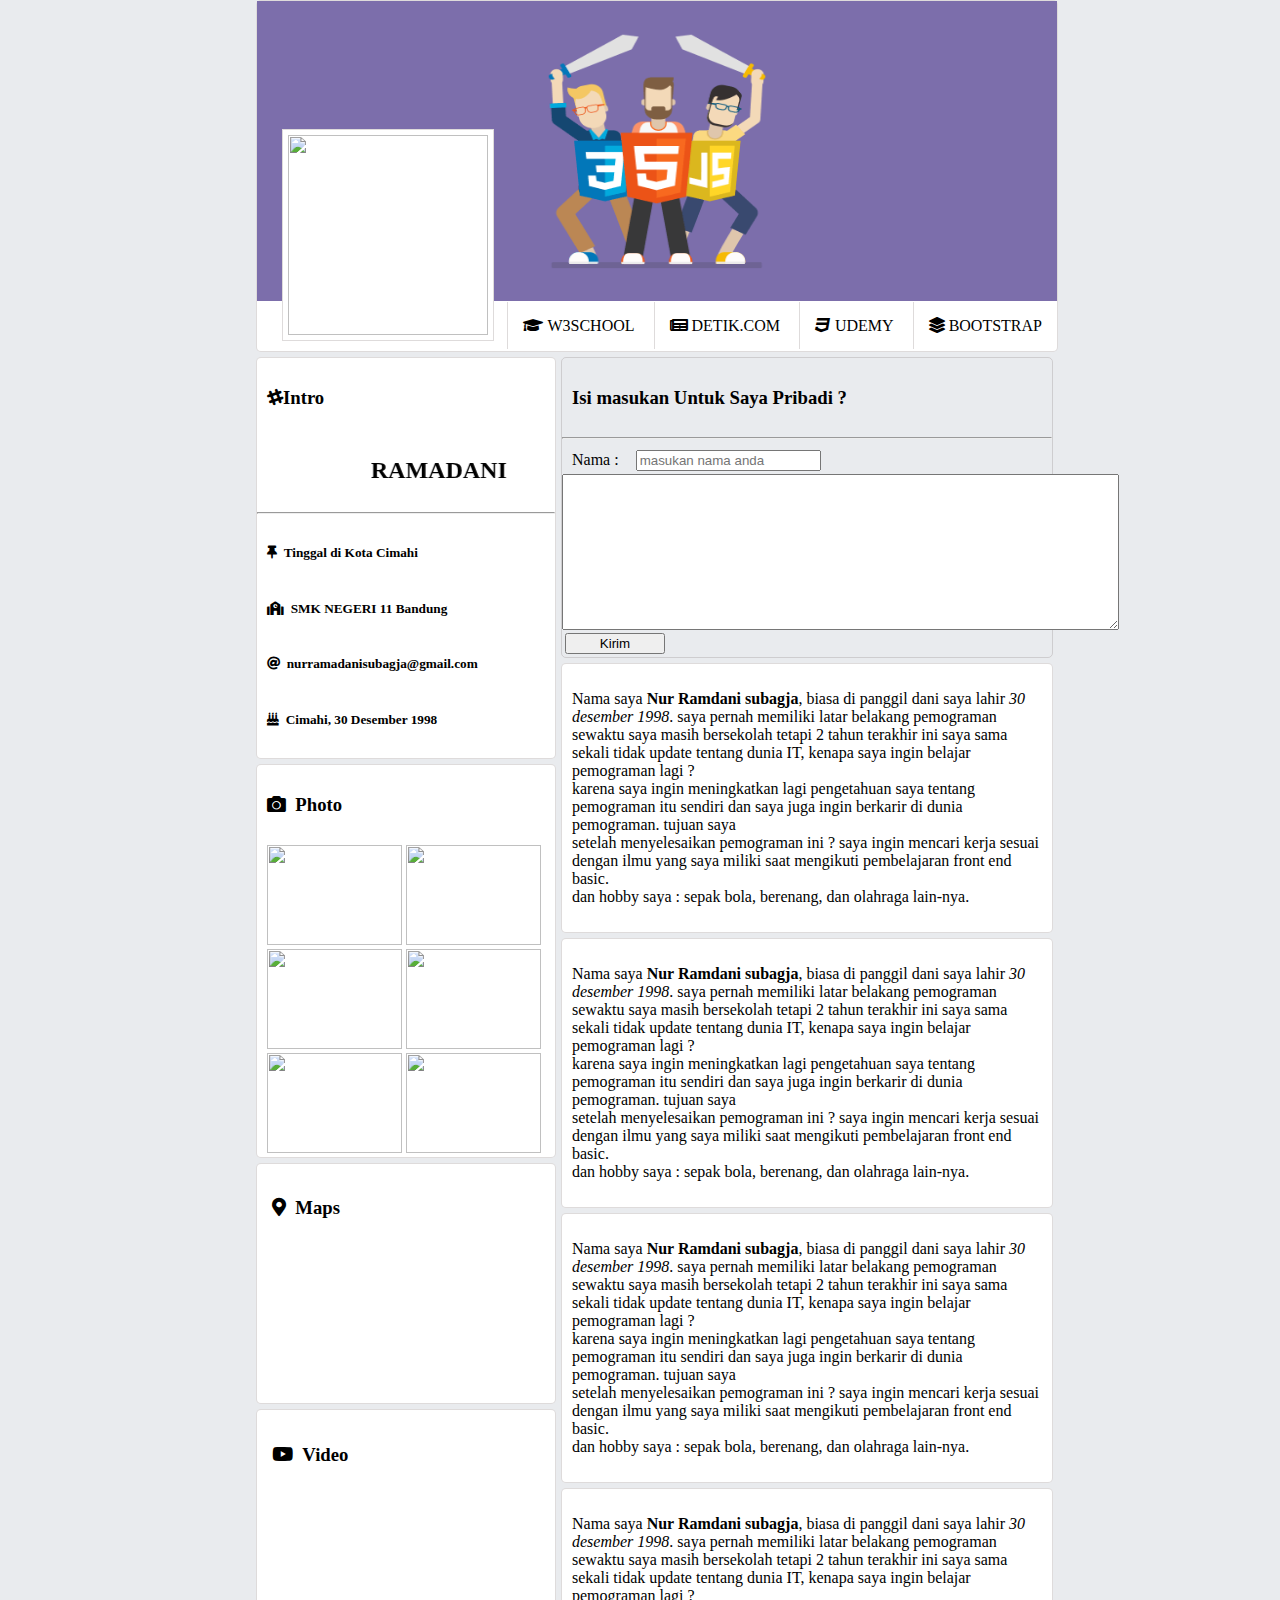
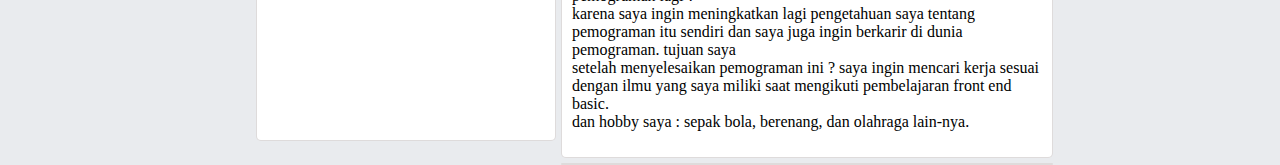
==== index.html @ 0ce0df5e "my biografi" ====
<!DOCTYPE <!DOCTYPE html>
<html>
<head>
    <meta charset="utf-8" />
    <meta http-equiv="X-UA-Compatible" content="IE=edge">
    <title>Biografi</title>
    <meta name="viewport" content="width=device-width, initial-scale=1">
    <link rel="stylesheet" type="text/css" media="screen" href="style.css" />
    <link rel="stylesheet" href="https://use.fontawesome.com/releases/v5.4.1/css/all.css">
    <!-- <link rel="stylesheet" href="https://stackpath.bootstrapcdn.com/bootstrap/4.1.3/css/bootstrap.min.css"> -->
</head>
<body>
   
        <div class="wall">
            <img src="img/great-frontend.png" alt="" height="300" width="800">
            <div id="profile">
                    <img src="img/_MG_5337.JPG" alt="" height="200" width="200" />
            </div>
            <ul>
                <li><a href="https://www.w3schools.com/" target="_blank"><i class="fas fa-graduation-cap"></i>&nbsp;W3SCHOOL</a></li>
                    <li><a href="https://inet.detik.com/?_ga=2.14212597.335395112.1539823930-733189241.1509711369" target="_blank"><i class="fas fa-newspaper"></i>&nbsp;DETIK.COM </a></li>
                    <li><a href="https://www.udemy.com/?utm_source=adwords-brand&utm_medium=udemyads&utm_campaign=NEW-AW-PROS-Branded-Search-World-EN-ENG_._ci__._sl_ENG_._vi__._sd_All_._la_EN_._&tabei=7&utm_term=_._ag_48933380294_._ad_279519253626_._de_c_._dm__._pl__._ti_aud-325382095121:kwd-310556426868_._li_9056658_._pd__._&gclid=CjwKCAjwu5veBRBBEiwAFTqDwdqMu30ZiBiopbhIUJAfrUdo6BULSVaiDn3qMsP71U4s2fW_A66o3BoCDDIQAvD_BwE" target="_blank"><i class="fab fa-css3"></i>&nbsp;UDEMY</a></li>
                <li><a href="https://getbootstrap.com/docs/3.3/getting-started/" target="_blank"><i class="fas fa-layer-group"></i>&nbsp;BOOTSTRAP</a></li>
            </ul>
        </div>
        <div class="sidebar">
            <div id="biography" >
                <h3><i class="fab fa-slack-hash"></i>Intro</h3>
                    <marquee behavior="alternate" direction=""><h2>RAMADANI</h2></marquee>
                        <hr>
                            <h5><i class="fas fa-thumbtack">&nbsp;&nbsp;Tinggal di <a href="http://www.cimahikota.go.id/" target="_blank">Kota Cimahi </a></i></h5>
                        <h5><i class="fas fa-school">&nbsp;&nbsp;SMK NEGERI 11 Bandung</i></h5>
                    <h5><i class="fas fa-at">&nbsp;&nbsp;nurramadanisubagja@gmail.com</i></h5>
                <h5><i class="fas fa-birthday-cake">&nbsp;&nbsp;Cimahi, 30 Desember 1998</i></h5>
            </div>

            <div id="photo" >
                <h3><i class="fas fa-camera"></i>&nbsp;&nbsp;Photo</h3>
                    <img src="img/_MG_5208.JPG" alt="" width="135" height="100" style="padding-left:10px;">
                        <img src="img/_MG_5209.JPG" alt="" width="135" height="100" >
                            <br>
                                <img src="img/_MG_5336.JPG" alt="" width="135" height="100" style="padding-left:10px;">
                            <img src="img/_MG_5337.JPG" alt="" width="135" height="100" >
                        <br>
                    <img src="img/_MG_5378.JPG" alt="" width="135" height="100" style="padding-left:10px;">
                <img src="img/_MG_5381.JPG" alt="" width="135" height="100" >   
            </div>
                
            <div id="maps"> 
                <h3><i class="fas fa-map-marker-alt"></i>&nbsp;&nbsp;Maps</h3>
                <iframe src="https://www.google.com/maps/embed?pb=!1m18!1m12!1m3!1d15844.40195761189!2d107.53530579289784!3d-6.878563140406041!2m3!1f0!2f0!3f0!3m2!1i1024!2i768!4f13.1!3m3!1m2!1s0x2e68e445404f6bc7%3A0x4aeb4d66c2704698!2sGg.+H.+Sobari%2C+Cimahi+Tengah%2C+Kota+Cimahi%2C+Jawa+Barat!5e0!3m2!1sen!2sid!4v1539822799022" width="285" height="auto" frameborder="0" style="border:0" allowfullscreen></iframe>
            </div>
            <div id="video"> 
                <h3><i class="fab fa-youtube"></i>&nbsp;&nbsp;Video</h3>
                  <!-- <iframe width="285" height="240" 
                    src="https://www.youtube.com/watch?v=cis0O2GgUVI">
                  </iframe> -->
                  <iframe width="285" height="240" src="https://www.youtube.com/embed/tgbNymZ7vqY?playlist=tgbNymZ7vqY&loop=1">
                  </iframe>
            </div>

         
        </div>
        <div class="content">
            <div>
            <div id="caption">
                <h3>Isi masukan Untuk Saya Pribadi ?</h3>
                <hr>
                        <label for="">Nama :</label>&nbsp;<input type="text" placeholder="masukan nama anda" id="nama"  style="margin:3px 3px;"/>
                        <textarea cols="67" rows="10" id="area">

                        </textarea>
                        <button type="button" onclick="save()" style="margin:3px 3px; width:100px;" class="btn btn-primary">Kirim</button>
            </div>
            <div id="Text">
                <p>Nama saya <b>Nur Ramdani subagja</b>, biasa di panggil dani saya lahir <em>30 desember 1998</em>. saya pernah memiliki latar belakang
                    pemograman<br> sewaktu saya masih bersekolah tetapi 2 tahun terakhir ini saya sama sekali tidak update tentang dunia IT, kenapa saya ingin belajar pemograman lagi ? <br>
                    karena saya ingin meningkatkan lagi pengetahuan saya tentang pemograman itu sendiri dan saya juga ingin berkarir di dunia pemograman. tujuan saya <br>
                    setelah menyelesaikan pemograman ini ? saya ingin mencari kerja sesuai dengan ilmu yang saya miliki saat mengikuti pembelajaran front end basic.<br>
                    dan hobby saya : sepak bola, berenang, dan olahraga lain-nya.</p>
            </div>
            <div id="Text">
                    <p>Nama saya <b>Nur Ramdani subagja</b>, biasa di panggil dani saya lahir <em>30 desember 1998</em>. saya pernah memiliki latar belakang
                        pemograman<br> sewaktu saya masih bersekolah tetapi 2 tahun terakhir ini saya sama sekali tidak update tentang dunia IT, kenapa saya ingin belajar pemograman lagi ? <br>
                        karena saya ingin meningkatkan lagi pengetahuan saya tentang pemograman itu sendiri dan saya juga ingin berkarir di dunia pemograman. tujuan saya <br>
                        setelah menyelesaikan pemograman ini ? saya ingin mencari kerja sesuai dengan ilmu yang saya miliki saat mengikuti pembelajaran front end basic.<br>
                        dan hobby saya : sepak bola, berenang, dan olahraga lain-nya.</p>
                </div>
                <div id="Text">
                    <p>Nama saya <b>Nur Ramdani subagja</b>, biasa di panggil dani saya lahir <em>30 desember 1998</em>. saya pernah memiliki latar belakang
                        pemograman<br> sewaktu saya masih bersekolah tetapi 2 tahun terakhir ini saya sama sekali tidak update tentang dunia IT, kenapa saya ingin belajar pemograman lagi ? <br>
                        karena saya ingin meningkatkan lagi pengetahuan saya tentang pemograman itu sendiri dan saya juga ingin berkarir di dunia pemograman. tujuan saya <br>
                        setelah menyelesaikan pemograman ini ? saya ingin mencari kerja sesuai dengan ilmu yang saya miliki saat mengikuti pembelajaran front end basic.<br>
                        dan hobby saya : sepak bola, berenang, dan olahraga lain-nya.</p>
                </div>
                <div id="Text">
                    <p>Nama saya <b>Nur Ramdani subagja</b>, biasa di panggil dani saya lahir <em>30 desember 1998</em>. saya pernah memiliki latar belakang
                        pemograman<br> sewaktu saya masih bersekolah tetapi 2 tahun terakhir ini saya sama sekali tidak update tentang dunia IT, kenapa saya ingin belajar pemograman lagi ? <br>
                        karena saya ingin meningkatkan lagi pengetahuan saya tentang pemograman itu sendiri dan saya juga ingin berkarir di dunia pemograman. tujuan saya <br>
                        setelah menyelesaikan pemograman ini ? saya ingin mencari kerja sesuai dengan ilmu yang saya miliki saat mengikuti pembelajaran front end basic.<br>
                        dan hobby saya : sepak bola, berenang, dan olahraga lain-nya.</p>
                </div>
                <div id="listCaption">

                </div>
        </div>
</body>
</html>
---- style.css ----
body
{
margin: 0;
padding: 0;
background-color:  #e9ebee;
}

/* .container
{
    border: 1px solid rgba(146, 136, 136, 0.3);
    padding: 5px;
    width: 1000px;
    height: auto;
    overflow: visible;

} */

/* wallpaper*/
.wall
{
    border: 1px solid rgba(146, 136, 136, 0.3);
    border-radius: 5px;
    background-color: #fff;
    width: 800px;
    height: 350px;
    position: relative;
    left: 20%;
}

#profile
{
    border: 1px solid rgba(146, 136, 136, 0.3);
    background-color: #fff;
    width: 200px;
    padding: 5px;
    position: absolute;
    z-index: 1;
    bottom: 10px;
    left: 25px;
}

ul
{
float: right;
}

ul li
{
    list-style: none;
    display: inline;
    padding: 15px;
    border-left: 1px solid rgba(146, 136, 136, 0.3); 
}


/*wallpaper*/









/* sidebar profile */
.sidebar
{
    /* border: 1px solid rgba(146, 136, 136, 0.3); */
    float: left;
    margin-top: 5px;
    width: 300px;
    height: auto;
    position: relative;
    left: 20%;
}

#biography
{
    border: 1px solid rgba(146, 136, 136, 0.3);
    border-radius: 5px;
    background-color: #fff;
    /* float: left; */
    /* margin-top: 5px; */
    width: 298px;
    height: auto;
    /* margin-left: 5px; */
}
h3,h5,p,label,video
{
    padding: 10px;
    /* margin: 0; */
}

a
{
    text-decoration: none;
    color: black;
}

a:hover
{
    color: rgb(58, 126, 172);
}

#photo
{
    border: 1px solid rgba(146, 136, 136, 0.3);
    background-color: #fff;
    border-radius: 5px;
    /* float: left; */
    margin-top: 5px;
    width: 298px;
    height: auto;
    margin-bottom:5px;
}

#maps
{
    border: 1px solid rgba(146, 136, 136, 0.3);
    background-color: #fff;
    border-radius: 5px;
    /* float: left; */
    padding: 5px;   
    margin-top: 5px;
    width: 288px;
    height: auto;
    margin-bottom:5px;
}

#video
{
    border: 1px solid rgba(146, 136, 136, 0.3);
    background-color: #fff;
    border-radius: 5px;
    /* float: left; */
    padding: 5px;   
    margin-top: 5px;
    width: 288px;
    height: auto;
    margin-bottom:5px;
}

iframe
{
    border: none;
}

/* sidebar profile */



/* content profile */
.content
{
    /* border: 1px solid rgba(146, 136, 136, 0.3); */
    margin-top: 5px;
    float: left;
    width: 493px;
    height: auto;
    margin-left: 5px;
    position: relative;
    left: 20%;
    /* overflow-y: auto; */
}

#caption
{
    border: 1px solid rgba(146, 136, 136, 0.3);
    /* background-color: #fff; */
    border-radius: 5px;
    width: 490px;
    height: auto;
}

#text
{
    border: 1px solid rgba(146, 136, 136, 0.3);
    background-color: #fff;
    border-radius: 5px;
    margin-top: 5px; 
    width: 490px;
    height: auto;
}

#listCaption
{
    border: 1px solid rgba(146, 136, 136, 0.3);
    background-color: #fff;
    border-radius: 5px;
    margin-top: 5px; 
    width: 490px;
    height: auto;
}
/* content akhir*/
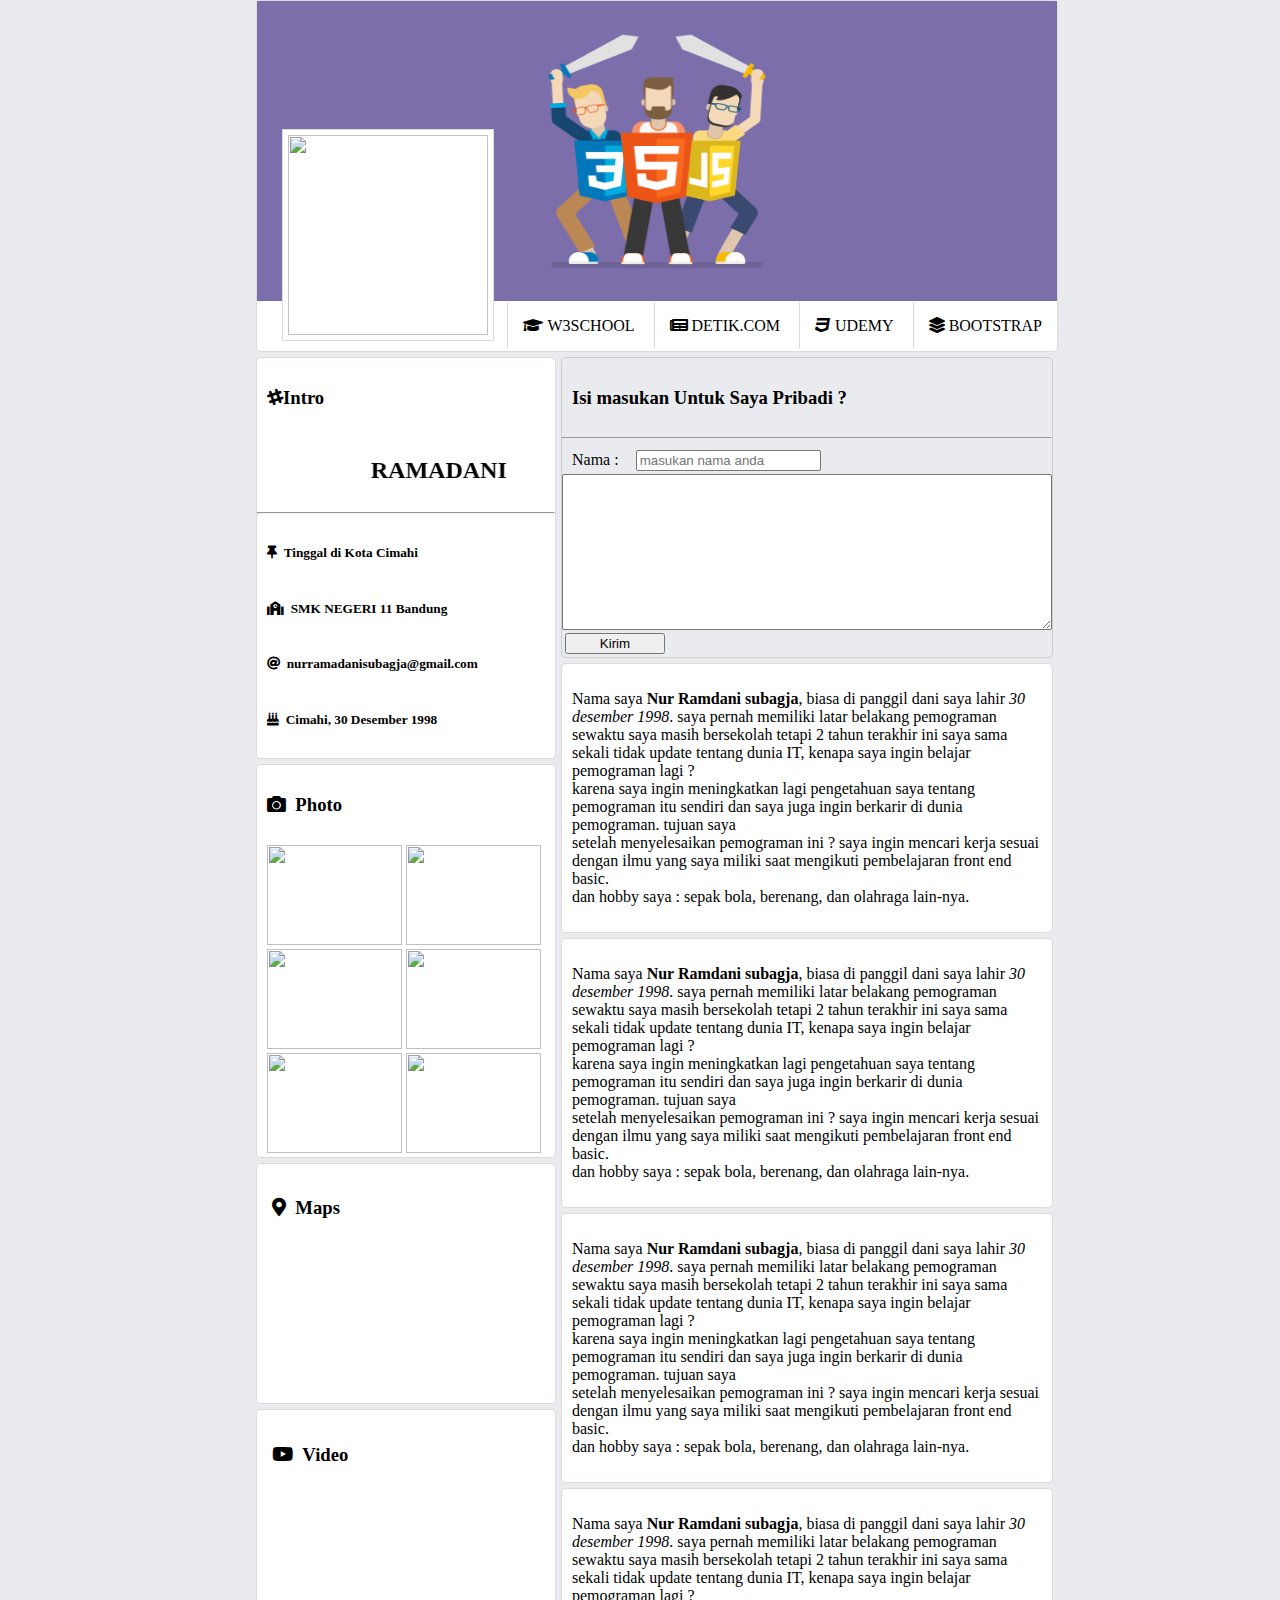
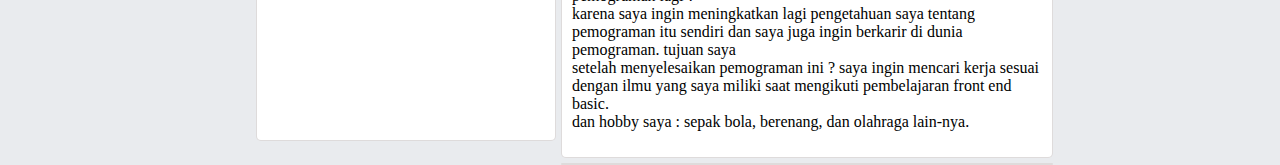
==== commit 5e210857: "update resposive textarea" ====
--- a/index.html
+++ b/index.html
@@ -67,7 +67,7 @@
                 <h3>Isi masukan Untuk Saya Pribadi ?</h3>
                 <hr>
                         <label for="">Nama :</label>&nbsp;<input type="text" placeholder="masukan nama anda" id="nama"  style="margin:3px 3px;"/>
-                        <textarea cols="67" rows="10" id="area">
+                        <textarea cols="50" rows="10" id="area">
 
                         </textarea>
                         <button type="button" onclick="save()" style="margin:3px 3px; width:100px;" class="btn btn-primary">Kirim</button>
--- a/style.css
+++ b/style.css
@@ -24,7 +24,7 @@
     width: 800px;
     height: 350px;
     position: relative;
-    left: 20%;
+    left: 10%;
 }
 
 #profile
@@ -72,7 +72,7 @@
     width: 300px;
     height: auto;
     position: relative;
-    left: 20%;
+    left: 10%;
 }
 
 #biography
@@ -160,36 +160,79 @@
     height: auto;
     margin-left: 5px;
     position: relative;
+    left: 10%;
+    /* overflow-y: auto; */
+}
+
+textarea{
+    width: 490px;
+}
+
+#caption
+{
+    border: 1px solid rgba(146, 136, 136, 0.3);
+    /* background-color: #fff; */
+    border-radius: 5px;
+    width: 490px;
+    height: auto;
+}
+
+#text
+{
+    border: 1px solid rgba(146, 136, 136, 0.3);
+    background-color: #fff;
+    border-radius: 5px;
+    margin-top: 5px; 
+    width: 490px;
+    height: auto;
+}
+
+#listCaption
+{
+    border: 1px solid rgba(146, 136, 136, 0.3);
+    background-color: #fff;
+    border-radius: 5px;
+    margin-top: 5px; 
+    width: 490px;
+    height: auto;
+}
+/* content akhir*/
+
+@media (min-width: 992px) { 
+
+    .wall
+    {
+        border: 1px solid rgba(146, 136, 136, 0.3);
+        border-radius: 5px;
+        background-color: #fff;
+        width: 800px;
+        height: 350px;
+        position: relative;
+        left: 20%;
+    }
+
+    .sidebar
+{
+    /* border: 1px solid rgba(146, 136, 136, 0.3); */
+    float: left;
+    margin-top: 5px;
+    width: 300px;
+    height: auto;
+    position: relative;
+    left: 20%;
+}
+
+.content
+{
+    /* border: 1px solid rgba(146, 136, 136, 0.3); */
+    margin-top: 5px;
+    float: left;
+    width: 493px;
+    height: auto;
+    margin-left: 5px;
+    position: relative;
     left: 20%;
     /* overflow-y: auto; */
 }
 
-#caption
-{
-    border: 1px solid rgba(146, 136, 136, 0.3);
-    /* background-color: #fff; */
-    border-radius: 5px;
-    width: 490px;
-    height: auto;
-}
-
-#text
-{
-    border: 1px solid rgba(146, 136, 136, 0.3);
-    background-color: #fff;
-    border-radius: 5px;
-    margin-top: 5px; 
-    width: 490px;
-    height: auto;
-}
-
-#listCaption
-{
-    border: 1px solid rgba(146, 136, 136, 0.3);
-    background-color: #fff;
-    border-radius: 5px;
-    margin-top: 5px; 
-    width: 490px;
-    height: auto;
-}
-/* content akhir*/+}
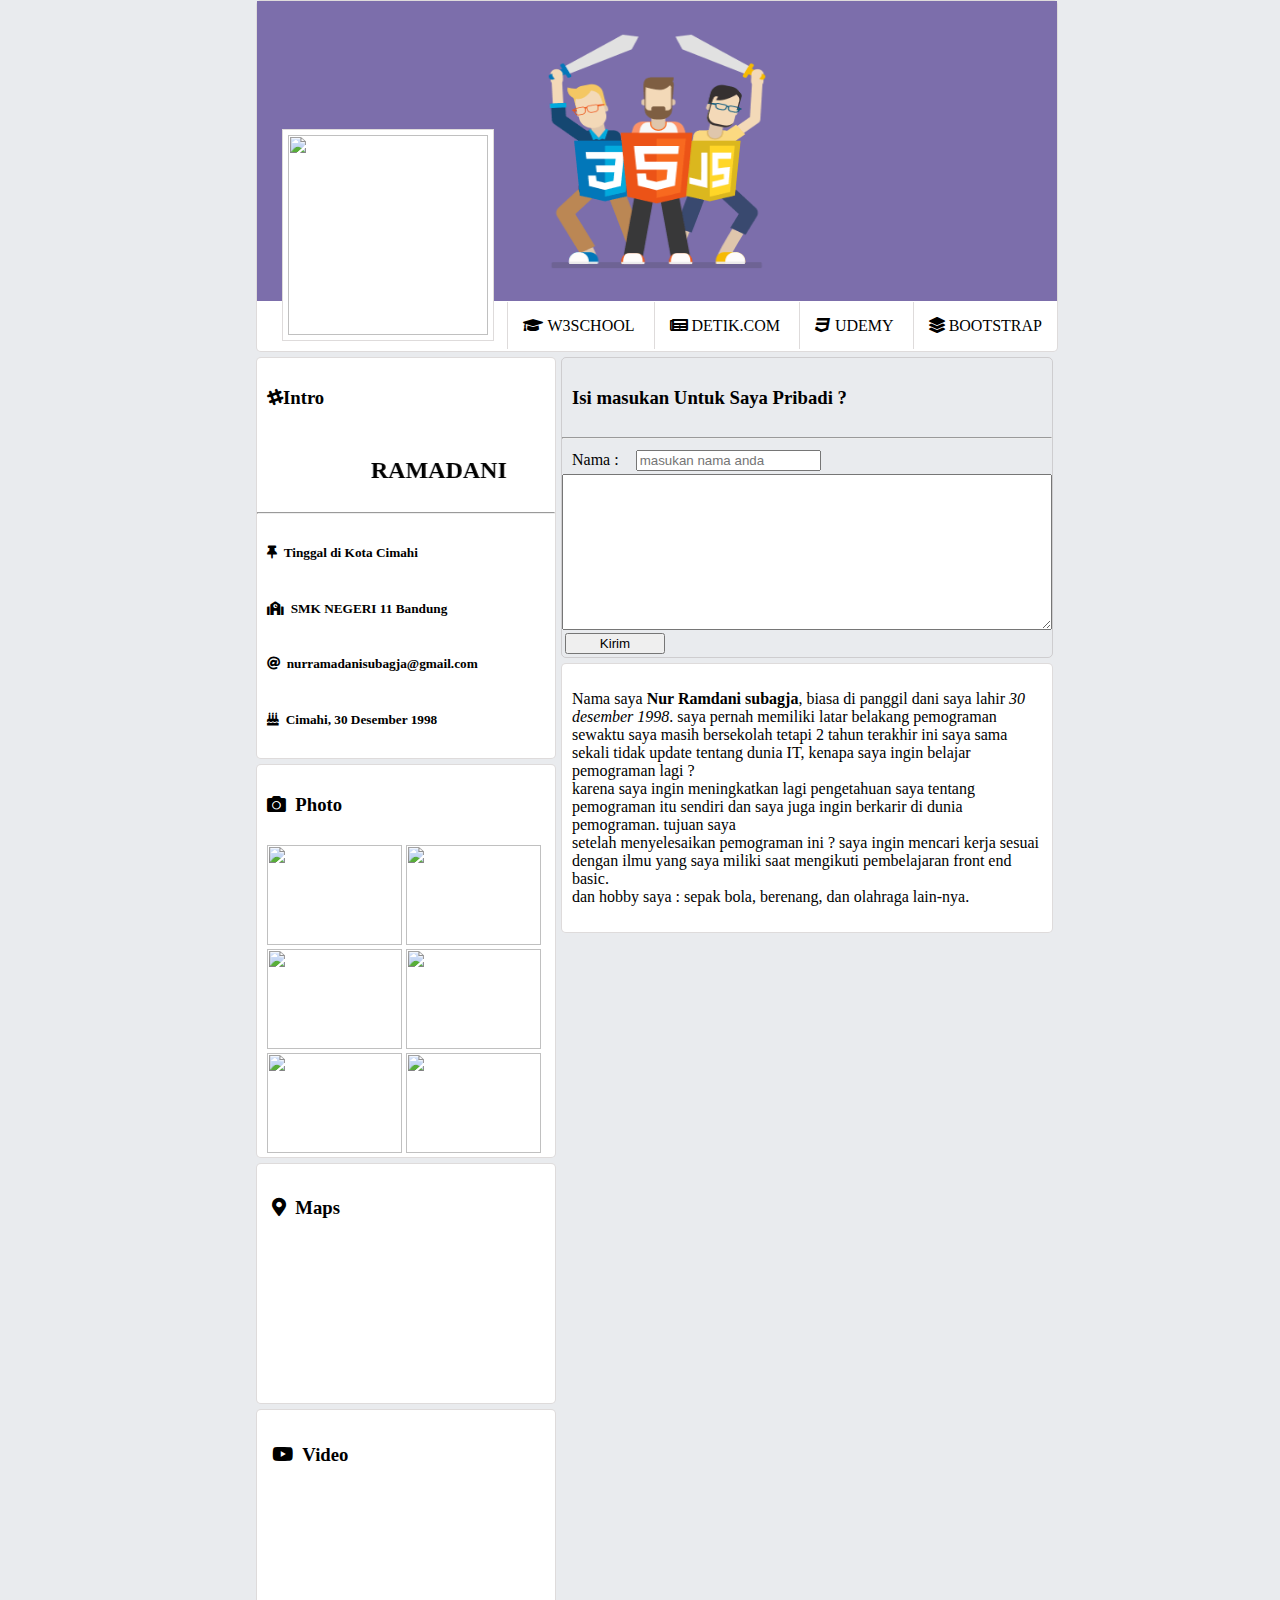
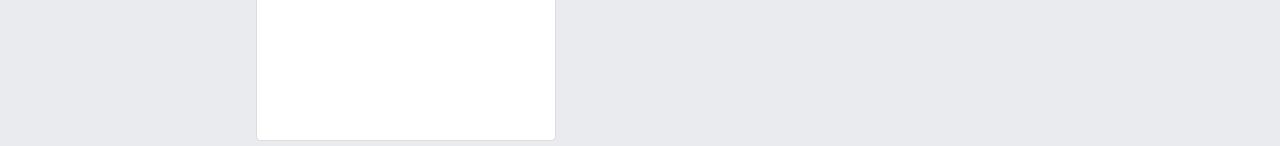
==== commit f98149a0: "tambah property" ====
--- a/index.html
+++ b/index.html
@@ -7,6 +7,9 @@
     <meta name="viewport" content="width=device-width, initial-scale=1">
     <link rel="stylesheet" type="text/css" media="screen" href="style.css" />
     <link rel="stylesheet" href="https://use.fontawesome.com/releases/v5.4.1/css/all.css">
+    <script src="app.js">
+
+    </script>
     <!-- <link rel="stylesheet" href="https://stackpath.bootstrapcdn.com/bootstrap/4.1.3/css/bootstrap.min.css"> -->
 </head>
 <body>
@@ -61,16 +64,14 @@
 
          
         </div>
-        <div class="content">
+        <div class="content" id="bodyCaption">
             <div>
             <div id="caption">
                 <h3>Isi masukan Untuk Saya Pribadi ?</h3>
                 <hr>
                         <label for="">Nama :</label>&nbsp;<input type="text" placeholder="masukan nama anda" id="nama"  style="margin:3px 3px;"/>
-                        <textarea cols="50" rows="10" id="area">
-
-                        </textarea>
-                        <button type="button" onclick="save()" style="margin:3px 3px; width:100px;" class="btn btn-primary">Kirim</button>
+                        <textarea cols="50" rows="10" id="area"></textarea>
+                        <button type="button" onclick="tambah()" style="margin:3px 3px; width:100px;" class="btn btn-primary">Kirim</button>
             </div>
             <div id="Text">
                 <p>Nama saya <b>Nur Ramdani subagja</b>, biasa di panggil dani saya lahir <em>30 desember 1998</em>. saya pernah memiliki latar belakang
@@ -79,30 +80,7 @@
                     setelah menyelesaikan pemograman ini ? saya ingin mencari kerja sesuai dengan ilmu yang saya miliki saat mengikuti pembelajaran front end basic.<br>
                     dan hobby saya : sepak bola, berenang, dan olahraga lain-nya.</p>
             </div>
-            <div id="Text">
-                    <p>Nama saya <b>Nur Ramdani subagja</b>, biasa di panggil dani saya lahir <em>30 desember 1998</em>. saya pernah memiliki latar belakang
-                        pemograman<br> sewaktu saya masih bersekolah tetapi 2 tahun terakhir ini saya sama sekali tidak update tentang dunia IT, kenapa saya ingin belajar pemograman lagi ? <br>
-                        karena saya ingin meningkatkan lagi pengetahuan saya tentang pemograman itu sendiri dan saya juga ingin berkarir di dunia pemograman. tujuan saya <br>
-                        setelah menyelesaikan pemograman ini ? saya ingin mencari kerja sesuai dengan ilmu yang saya miliki saat mengikuti pembelajaran front end basic.<br>
-                        dan hobby saya : sepak bola, berenang, dan olahraga lain-nya.</p>
-                </div>
-                <div id="Text">
-                    <p>Nama saya <b>Nur Ramdani subagja</b>, biasa di panggil dani saya lahir <em>30 desember 1998</em>. saya pernah memiliki latar belakang
-                        pemograman<br> sewaktu saya masih bersekolah tetapi 2 tahun terakhir ini saya sama sekali tidak update tentang dunia IT, kenapa saya ingin belajar pemograman lagi ? <br>
-                        karena saya ingin meningkatkan lagi pengetahuan saya tentang pemograman itu sendiri dan saya juga ingin berkarir di dunia pemograman. tujuan saya <br>
-                        setelah menyelesaikan pemograman ini ? saya ingin mencari kerja sesuai dengan ilmu yang saya miliki saat mengikuti pembelajaran front end basic.<br>
-                        dan hobby saya : sepak bola, berenang, dan olahraga lain-nya.</p>
-                </div>
-                <div id="Text">
-                    <p>Nama saya <b>Nur Ramdani subagja</b>, biasa di panggil dani saya lahir <em>30 desember 1998</em>. saya pernah memiliki latar belakang
-                        pemograman<br> sewaktu saya masih bersekolah tetapi 2 tahun terakhir ini saya sama sekali tidak update tentang dunia IT, kenapa saya ingin belajar pemograman lagi ? <br>
-                        karena saya ingin meningkatkan lagi pengetahuan saya tentang pemograman itu sendiri dan saya juga ingin berkarir di dunia pemograman. tujuan saya <br>
-                        setelah menyelesaikan pemograman ini ? saya ingin mencari kerja sesuai dengan ilmu yang saya miliki saat mengikuti pembelajaran front end basic.<br>
-                        dan hobby saya : sepak bola, berenang, dan olahraga lain-nya.</p>
-                </div>
-                <div id="listCaption">
 
-                </div>
         </div>
 </body>
 </html>--- a/style.css
+++ b/style.css
@@ -190,6 +190,7 @@
 #listCaption
 {
     border: 1px solid rgba(146, 136, 136, 0.3);
+    padding: 5px;
     background-color: #fff;
     border-radius: 5px;
     margin-top: 5px; 
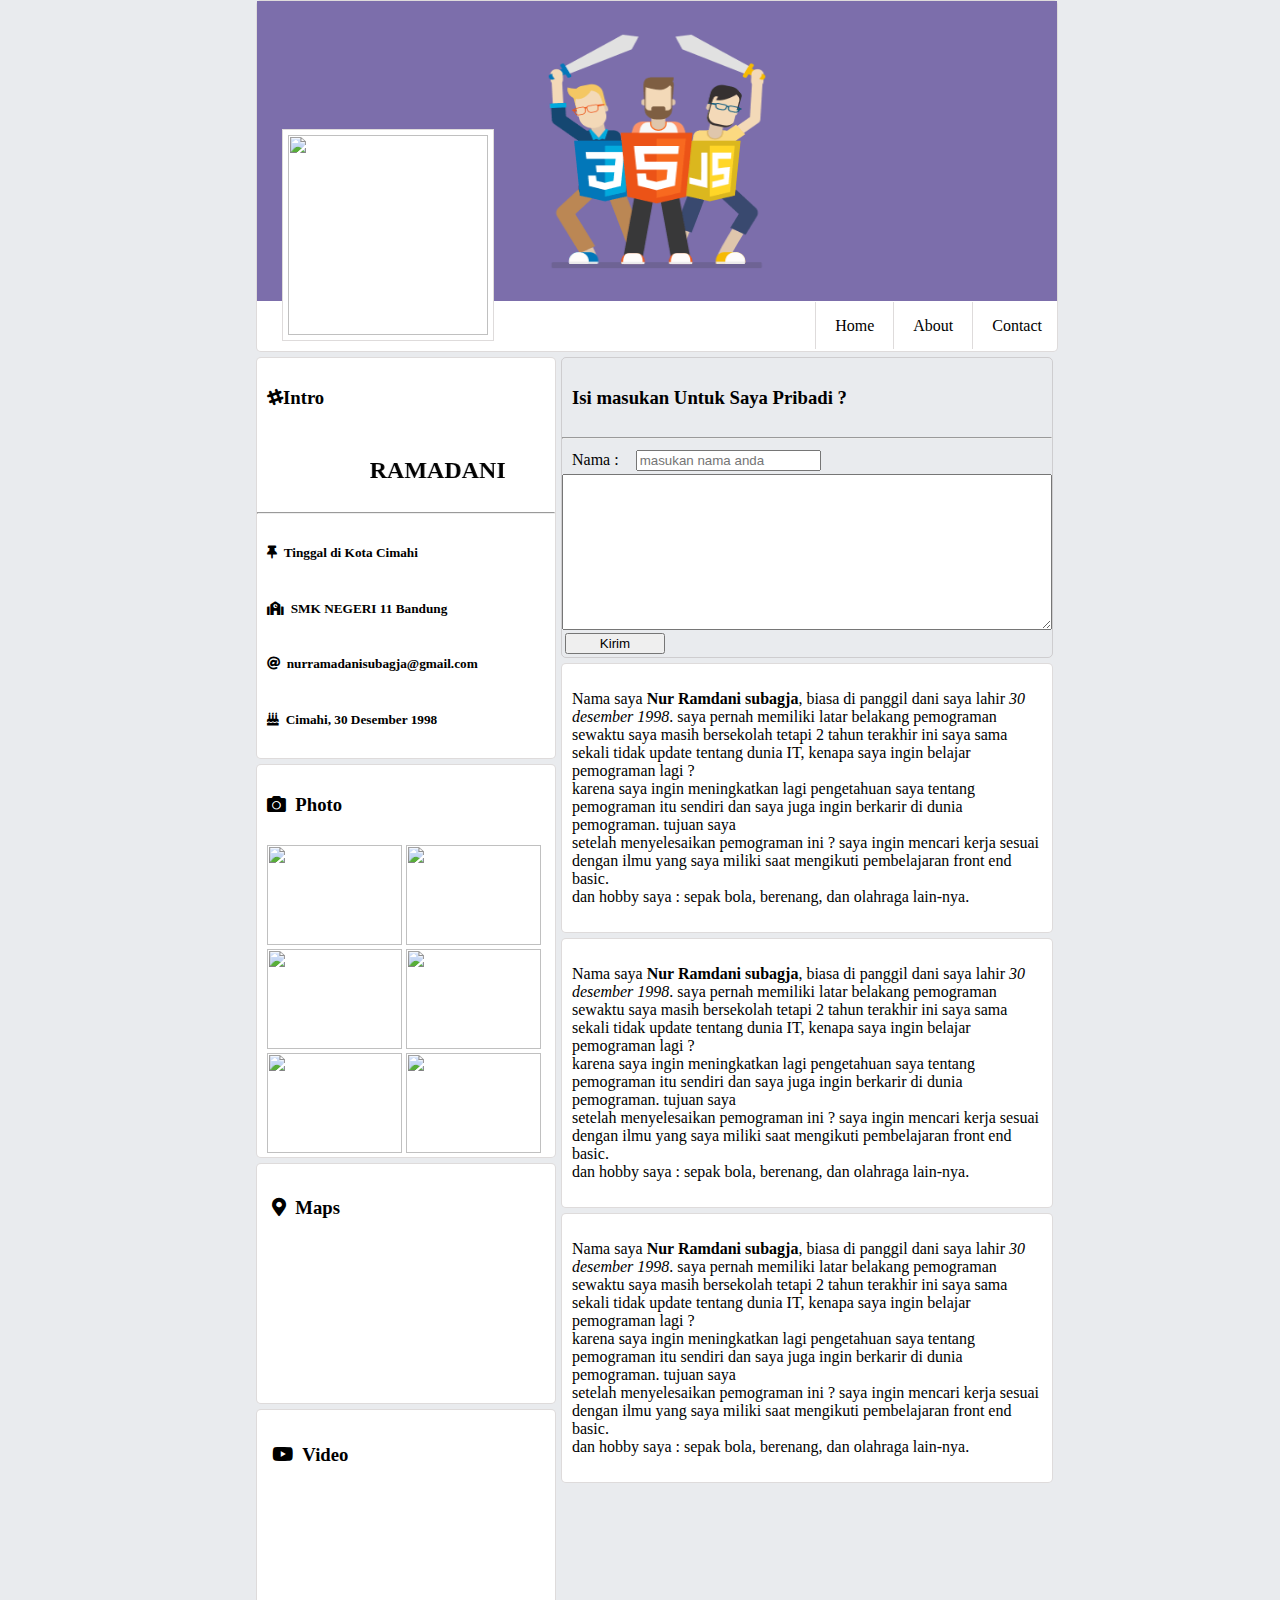
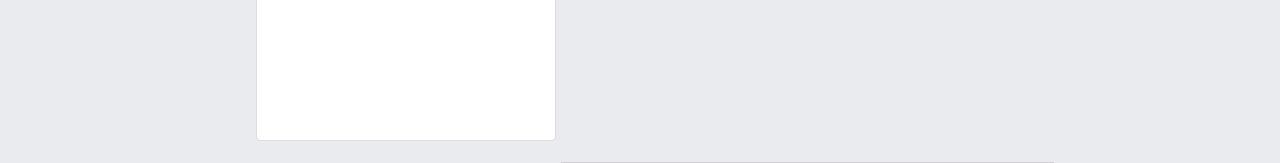
==== commit cbf33284: "tambah responsive" ====
--- a/index.html
+++ b/index.html
@@ -17,15 +17,16 @@
         <div class="wall">
             <img src="img/great-frontend.png" alt="" height="300" width="800">
             <div id="profile">
-                    <img src="img/_MG_5337.JPG" alt="" height="200" width="200" />
+                    <img src="img/_MG_5337.JPG" alt="" />
             </div>
             <ul>
-                <li><a href="https://www.w3schools.com/" target="_blank"><i class="fas fa-graduation-cap"></i>&nbsp;W3SCHOOL</a></li>
-                    <li><a href="https://inet.detik.com/?_ga=2.14212597.335395112.1539823930-733189241.1509711369" target="_blank"><i class="fas fa-newspaper"></i>&nbsp;DETIK.COM </a></li>
-                    <li><a href="https://www.udemy.com/?utm_source=adwords-brand&utm_medium=udemyads&utm_campaign=NEW-AW-PROS-Branded-Search-World-EN-ENG_._ci__._sl_ENG_._vi__._sd_All_._la_EN_._&tabei=7&utm_term=_._ag_48933380294_._ad_279519253626_._de_c_._dm__._pl__._ti_aud-325382095121:kwd-310556426868_._li_9056658_._pd__._&gclid=CjwKCAjwu5veBRBBEiwAFTqDwdqMu30ZiBiopbhIUJAfrUdo6BULSVaiDn3qMsP71U4s2fW_A66o3BoCDDIQAvD_BwE" target="_blank"><i class="fab fa-css3"></i>&nbsp;UDEMY</a></li>
-                <li><a href="https://getbootstrap.com/docs/3.3/getting-started/" target="_blank"><i class="fas fa-layer-group"></i>&nbsp;BOOTSTRAP</a></li>
+                <li><a href="#">&nbsp;Home</a></li>
+                    <li><a href="#">&nbsp;About </a></li>
+                <li><a href="#">&nbsp;Contact</a></li>
             </ul>
         </div>
+
+        <!-- sidebar -->
         <div class="sidebar">
             <div id="biography" >
                 <h3><i class="fab fa-slack-hash"></i>Intro</h3>
@@ -61,11 +62,11 @@
                   <iframe width="285" height="240" src="https://www.youtube.com/embed/tgbNymZ7vqY?playlist=tgbNymZ7vqY&loop=1">
                   </iframe>
             </div>
-
-         
         </div>
+        <!-- akhir sidebar -->
+        
+        <!-- content -->
         <div class="content" id="bodyCaption">
-            <div>
             <div id="caption">
                 <h3>Isi masukan Untuk Saya Pribadi ?</h3>
                 <hr>
@@ -80,7 +81,22 @@
                     setelah menyelesaikan pemograman ini ? saya ingin mencari kerja sesuai dengan ilmu yang saya miliki saat mengikuti pembelajaran front end basic.<br>
                     dan hobby saya : sepak bola, berenang, dan olahraga lain-nya.</p>
             </div>
-
+            <div id="Text">
+                <p>Nama saya <b>Nur Ramdani subagja</b>, biasa di panggil dani saya lahir <em>30 desember 1998</em>. saya pernah memiliki latar belakang
+                    pemograman<br> sewaktu saya masih bersekolah tetapi 2 tahun terakhir ini saya sama sekali tidak update tentang dunia IT, kenapa saya ingin belajar pemograman lagi ? <br>
+                    karena saya ingin meningkatkan lagi pengetahuan saya tentang pemograman itu sendiri dan saya juga ingin berkarir di dunia pemograman. tujuan saya <br>
+                    setelah menyelesaikan pemograman ini ? saya ingin mencari kerja sesuai dengan ilmu yang saya miliki saat mengikuti pembelajaran front end basic.<br>
+                    dan hobby saya : sepak bola, berenang, dan olahraga lain-nya.</p>
+            </div>
+            <div id="Text">
+                <p>Nama saya <b>Nur Ramdani subagja</b>, biasa di panggil dani saya lahir <em>30 desember 1998</em>. saya pernah memiliki latar belakang
+                    pemograman<br> sewaktu saya masih bersekolah tetapi 2 tahun terakhir ini saya sama sekali tidak update tentang dunia IT, kenapa saya ingin belajar pemograman lagi ? <br>
+                    karena saya ingin meningkatkan lagi pengetahuan saya tentang pemograman itu sendiri dan saya juga ingin berkarir di dunia pemograman. tujuan saya <br>
+                    setelah menyelesaikan pemograman ini ? saya ingin mencari kerja sesuai dengan ilmu yang saya miliki saat mengikuti pembelajaran front end basic.<br>
+                    dan hobby saya : sepak bola, berenang, dan olahraga lain-nya.</p>
+            </div>
         </div>
+        <!-- akhir content -->
+        
 </body>
 </html>--- a/style.css
+++ b/style.css
@@ -5,33 +5,34 @@
 background-color:  #e9ebee;
 }
 
-/* .container
-{
-    border: 1px solid rgba(146, 136, 136, 0.3);
-    padding: 5px;
-    width: 1000px;
-    height: auto;
-    overflow: visible;
-
-} */
-
 /* wallpaper*/
 .wall
 {
     border: 1px solid rgba(146, 136, 136, 0.3);
     border-radius: 5px;
     background-color: #fff;
-    width: 800px;
+    width: 410px;
     height: 350px;
     position: relative;
-    left: 10%;
+    left: 2%;
+}
+
+.wall img{
+    width: 410px;
+}
+
+#profile img{
+    /* display: none; */
+    height:100px;
+    width:100px;
 }
 
 #profile
 {
     border: 1px solid rgba(146, 136, 136, 0.3);
-    background-color: #fff;
-    width: 200px;
+    /* display: none; */
+    background-color: #fff;
+    width: 100px;
     padding: 5px;
     position: absolute;
     z-index: 1;
@@ -49,7 +50,7 @@
     list-style: none;
     display: inline;
     padding: 15px;
-    border-left: 1px solid rgba(146, 136, 136, 0.3); 
+    /* border-left: 1px solid rgba(146, 136, 136, 0.3);  */
 }
 
 
@@ -67,6 +68,7 @@
 .sidebar
 {
     /* border: 1px solid rgba(146, 136, 136, 0.3); */
+    display: none;
     float: left;
     margin-top: 5px;
     width: 300px;
@@ -153,19 +155,20 @@
 /* content profile */
 .content
 {
-    /* border: 1px solid rgba(146, 136, 136, 0.3); */
-    margin-top: 5px;
-    float: left;
+    border-bottom:  1px solid rgba(146, 136, 136, 0.3);
+    margin-top: 5px;
+    float: right;
     width: 493px;
     height: auto;
     margin-left: 5px;
+    padding-bottom: 5px;
     position: relative;
-    left: 10%;
+    left: 15%;
     /* overflow-y: auto; */
 }
 
 textarea{
-    width: 490px;
+    width: 410px;
 }
 
 #caption
@@ -173,11 +176,22 @@
     border: 1px solid rgba(146, 136, 136, 0.3);
     /* background-color: #fff; */
     border-radius: 5px;
-    width: 490px;
+    /* margin-bottom: 5px; */
+    width: 410px;
     height: auto;
 }
 
 #text
+{
+    border: 1px solid rgba(146, 136, 136, 0.3);
+    background-color: #fff;
+    border-radius: 5px;
+    margin-top: 5px; 
+    width: 410px;
+    height: auto;
+}
+
+#listCaption
 {
     border: 1px solid rgba(146, 136, 136, 0.3);
     background-color: #fff;
@@ -187,20 +201,30 @@
     height: auto;
 }
 
-#listCaption
-{
-    border: 1px solid rgba(146, 136, 136, 0.3);
-    padding: 5px;
-    background-color: #fff;
-    border-radius: 5px;
-    margin-top: 5px; 
-    width: 490px;
-    height: auto;
+#listCaption h2{
+    padding-left: 15px; 
 }
 /* content akhir*/
 
+/* footer */
+
+
+
+/* akhir footer */
+
+
+
+
+
+
+
+
+
+
 @media (min-width: 992px) { 
 
+
+    /*  */
     .wall
     {
         border: 1px solid rgba(146, 136, 136, 0.3);
@@ -212,28 +236,89 @@
         left: 20%;
     }
 
-    .sidebar
-{
+    .wall img{
+        width: 800px;
+    }
+
+    #profile img{
+        /* display: block; */
+        height:200px;
+        width:200px;
+    }
+    
+    #profile
+    {
+        border: 1px solid rgba(146, 136, 136, 0.3);
+        display: block;
+        background-color: #fff;
+        width: 200px;
+        padding: 5px;
+        position: absolute;
+        z-index: 1;
+        bottom: 10px;
+        left: 25px;
+    }
+
+    ul{
+    float: right;
+    }
+
+    ul li{
+    list-style: none;
+    display: inline;
+    padding: 15px;
+    border-left: 1px solid rgba(146, 136, 136, 0.3); 
+    }
+
+    /*  */
+
+
+
+    .sidebar{
     /* border: 1px solid rgba(146, 136, 136, 0.3); */
     float: left;
+    display: block;
     margin-top: 5px;
     width: 300px;
     height: auto;
     position: relative;
     left: 20%;
-}
-
-.content
-{
-    /* border: 1px solid rgba(146, 136, 136, 0.3); */
-    margin-top: 5px;
+    }
+
+    .content{
+    border-bottom:  1px solid rgba(146, 136, 136, 0.3);
+    margin-top: 5px;
+    margin-left: 5px;
+    padding-bottom: 5px;
     float: left;
     width: 493px;
-    height: auto;
-    margin-left: 5px;
-    position: relative;
+    height: 1400px;
+   position: relative;
     left: 20%;
     /* overflow-y: auto; */
-}
-
-}
+    }
+
+    #caption{
+    border: 1px solid rgba(146, 136, 136, 0.3);
+    /* background-color: #fff; */
+    border-radius: 5px;
+    /* margin-bottom: 5px; */
+    width: 490px;
+    height: auto;
+    }
+
+    #text{
+    border: 1px solid rgba(146, 136, 136, 0.3);
+    background-color: #fff;
+    border-radius: 5px;
+    margin-top: 5px; 
+    width: 490px;
+    height: auto;
+    }
+
+    textarea{
+        width: 490px;
+    }
+
+
+}
